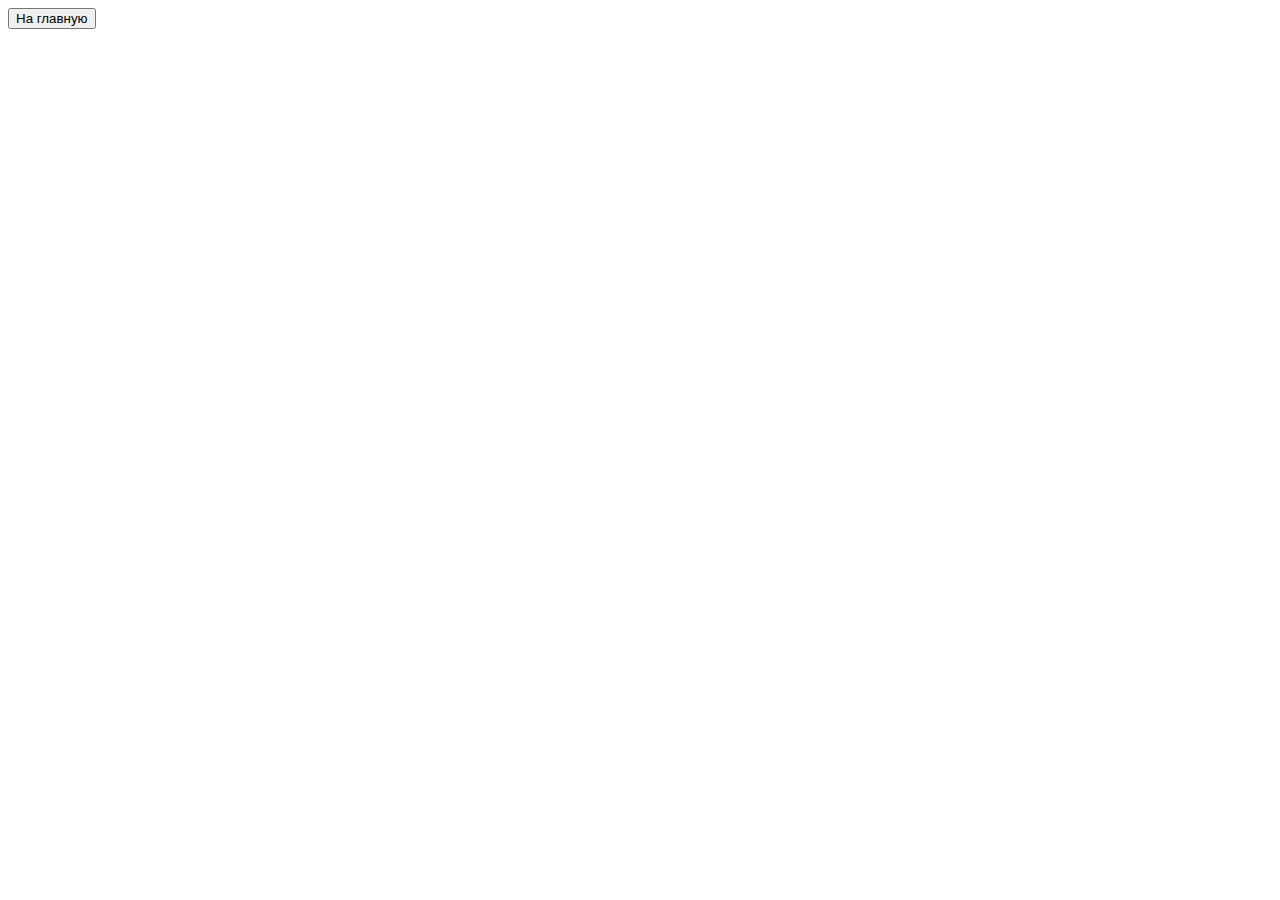
==== src/main/resources/templates/product/infoProduct.html @ 00708806 "initial" ====
<!DOCTYPE html>
<html lang="en">
<head>
    <meta charset="UTF-8">
    <title>Информация о товаре</title>
</head>
<body>
<form method="get" th:action="@{/product}">
    <input type="submit" value="На главную">
</form>

  <p th:text="'Наименование: ' + ${product.getTitle()}"></p>
  <p th:text="'Категория: ' + ${product.getCategory().getName()}"></p>
  <p th:text="'Описание: ' + ${product.getDescription()}"></p>
  <p th:text="'Цена: ' + ${product.getPriceString()}"></p>
  <p th:text="'Склад: ' + ${product.getWarehouse()}"></p>
  <p th:text="'Продавец: ' + ${product.getSeller()}"></p>
  <br>

    <div th:each="img : ${product.getImageList()}">
        <img th:src="'/img/' + ${img.getFileName()}" width="300px">
    </div>
</body>
</html>
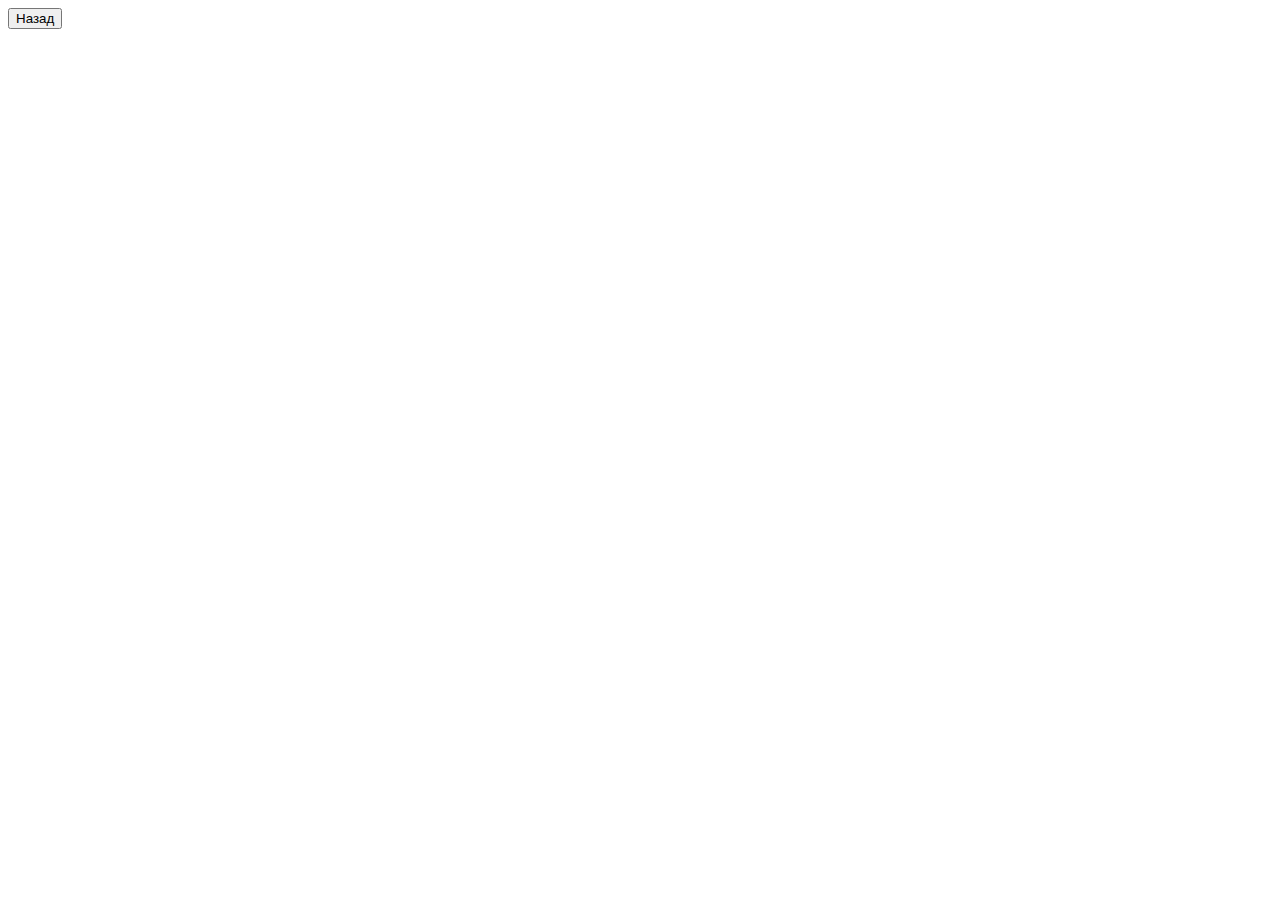
==== commit 7e6e4e19: "last files" ====
--- a/src/main/resources/templates/product/infoProduct.html
+++ b/src/main/resources/templates/product/infoProduct.html
@@ -6,7 +6,7 @@
 </head>
 <body>
 <form method="get" th:action="@{/product}">
-    <input type="submit" value="На главную">
+    <input type="submit" value="Назад">
 </form>
 
   <p th:text="'Наименование: ' + ${product.getTitle()}"></p>
